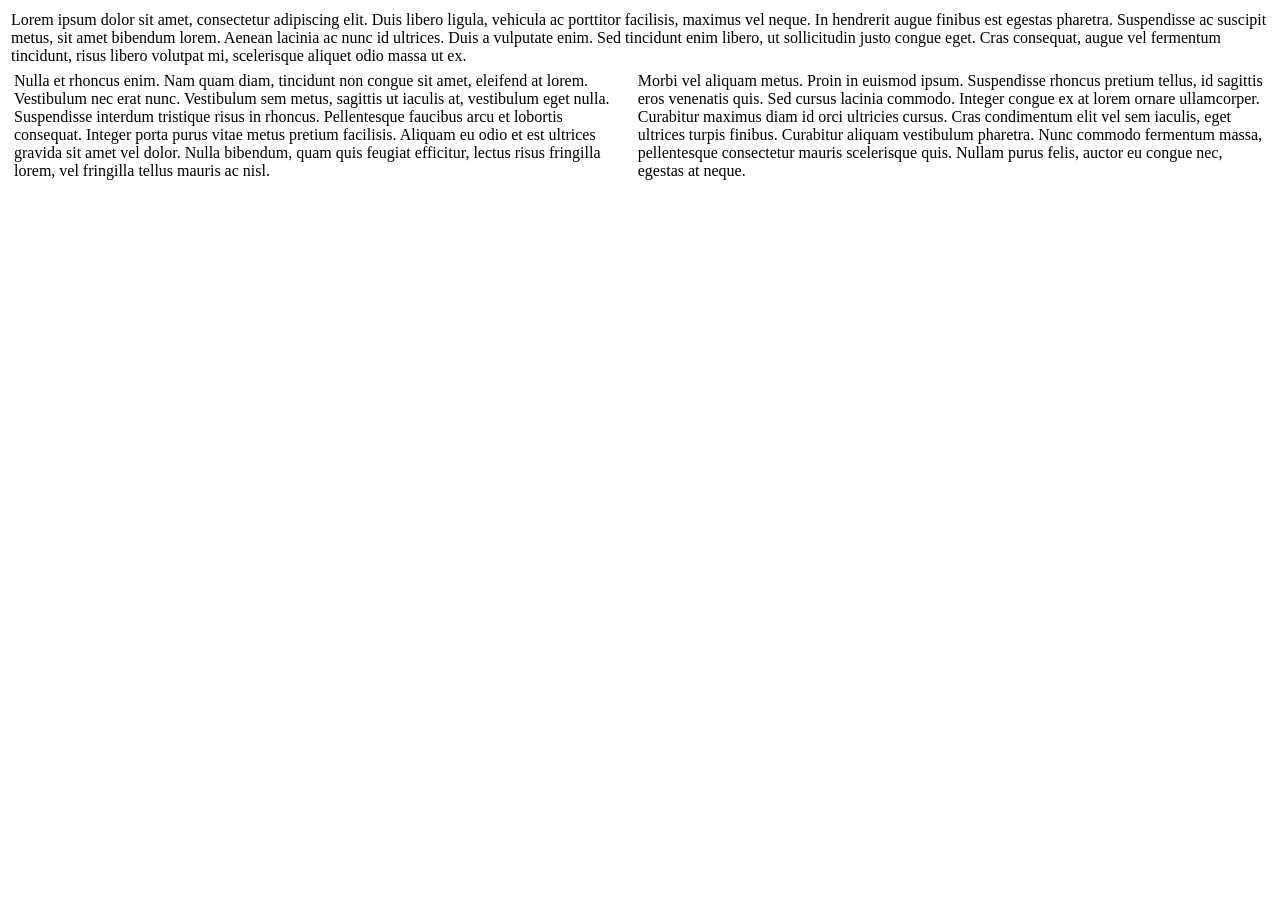
==== column.html @ b44ec801 "Nowe pliki" ====
<!doctype html>
<html>
  <head>
    <title>Układ kolumnowy</title>
  </head>
  <body>
    <table width="100%">
      <tr>
        <td>
          Lorem ipsum dolor sit amet, consectetur adipiscing elit. Duis libero ligula, vehicula ac porttitor facilisis,
          maximus vel neque. In hendrerit augue finibus est egestas pharetra. Suspendisse ac suscipit metus, sit amet
          bibendum lorem. Aenean lacinia ac nunc id ultrices. Duis a vulputate enim. Sed tincidunt enim libero, ut
          sollicitudin justo congue eget. Cras consequat, augue vel fermentum tincidunt, risus libero volutpat mi,
          scelerisque aliquet odio massa ut ex.
        </td>
      </tr>
      <tr>
        <td>
          <table width="100%">
            <tr>
              <td>
                Nulla et rhoncus enim. Nam quam diam, tincidunt non congue sit amet, eleifend at lorem. Vestibulum nec
                erat nunc. Vestibulum sem metus, sagittis ut iaculis at, vestibulum eget nulla. Suspendisse interdum
                tristique risus in rhoncus. Pellentesque faucibus arcu et lobortis consequat. Integer porta purus vitae
                metus pretium facilisis. Aliquam eu odio et est ultrices gravida sit amet vel dolor. Nulla bibendum,
                quam quis feugiat efficitur, lectus risus fringilla lorem, vel fringilla tellus mauris ac nisl.
              </td>
              <td>
                Morbi vel aliquam metus. Proin in euismod ipsum. Suspendisse rhoncus pretium tellus, id sagittis eros
                venenatis quis. Sed cursus lacinia commodo. Integer congue ex at lorem ornare ullamcorper. Curabitur
                maximus diam id orci ultricies cursus. Cras condimentum elit vel sem iaculis, eget ultrices turpis
                finibus. Curabitur aliquam vestibulum pharetra. Nunc commodo fermentum massa, pellentesque consectetur
                mauris scelerisque quis. Nullam purus felis, auctor eu congue nec, egestas at neque.
              </td>
            </tr>
          </table>
        </td>
      </tr>
    </table>
  </body>
</html>
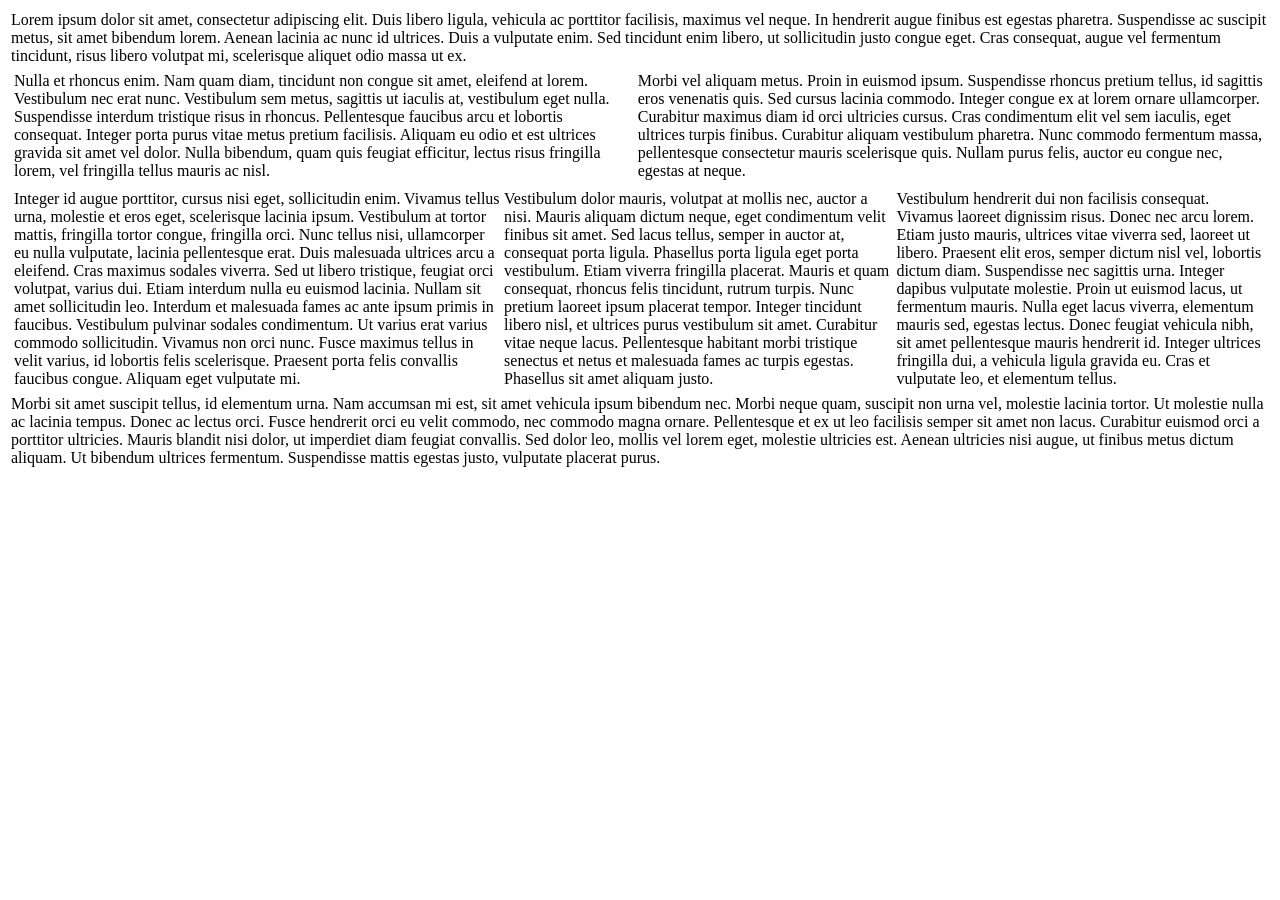
==== commit 43a7eaba: "Finish column" ====
--- a/column.html
+++ b/column.html
@@ -36,6 +36,52 @@
           </table>
         </td>
       </tr>
+      <tr>
+        <td>
+          <table width="100%">
+            <tr>
+              <td>
+                Integer id augue porttitor, cursus nisi eget, sollicitudin enim. Vivamus tellus urna, molestie et eros
+                eget, scelerisque lacinia ipsum. Vestibulum at tortor mattis, fringilla tortor congue, fringilla orci.
+                Nunc tellus nisi, ullamcorper eu nulla vulputate, lacinia pellentesque erat. Duis malesuada ultrices
+                arcu a eleifend. Cras maximus sodales viverra. Sed ut libero tristique, feugiat orci volutpat, varius
+                dui. Etiam interdum nulla eu euismod lacinia. Nullam sit amet sollicitudin leo. Interdum et malesuada
+                fames ac ante ipsum primis in faucibus. Vestibulum pulvinar sodales condimentum. Ut varius erat varius
+                commodo sollicitudin. Vivamus non orci nunc. Fusce maximus tellus in velit varius, id lobortis felis
+                scelerisque. Praesent porta felis convallis faucibus congue. Aliquam eget vulputate mi.
+              </td>
+              <td>
+                Vestibulum dolor mauris, volutpat at mollis nec, auctor a nisi. Mauris aliquam dictum neque, eget
+                condimentum velit finibus sit amet. Sed lacus tellus, semper in auctor at, consequat porta ligula.
+                Phasellus porta ligula eget porta vestibulum. Etiam viverra fringilla placerat. Mauris et quam
+                consequat, rhoncus felis tincidunt, rutrum turpis. Nunc pretium laoreet ipsum placerat tempor. Integer
+                tincidunt libero nisl, et ultrices purus vestibulum sit amet. Curabitur vitae neque lacus. Pellentesque
+                habitant morbi tristique senectus et netus et malesuada fames ac turpis egestas. Phasellus sit amet
+                aliquam justo.
+              </td>
+              <td>
+                Vestibulum hendrerit dui non facilisis consequat. Vivamus laoreet dignissim risus. Donec nec arcu lorem.
+                Etiam justo mauris, ultrices vitae viverra sed, laoreet ut libero. Praesent elit eros, semper dictum
+                nisl vel, lobortis dictum diam. Suspendisse nec sagittis urna. Integer dapibus vulputate molestie. Proin
+                ut euismod lacus, ut fermentum mauris. Nulla eget lacus viverra, elementum mauris sed, egestas lectus.
+                Donec feugiat vehicula nibh, sit amet pellentesque mauris hendrerit id. Integer ultrices fringilla dui,
+                a vehicula ligula gravida eu. Cras et vulputate leo, et elementum tellus.
+              </td>
+            </tr>
+          </table>
+        </td>
+      </tr>
+      <tr>
+        <td>
+          Morbi sit amet suscipit tellus, id elementum urna. Nam accumsan mi est, sit amet vehicula ipsum bibendum nec.
+          Morbi neque quam, suscipit non urna vel, molestie lacinia tortor. Ut molestie nulla ac lacinia tempus. Donec
+          ac lectus orci. Fusce hendrerit orci eu velit commodo, nec commodo magna ornare. Pellentesque et ex ut leo
+          facilisis semper sit amet non lacus. Curabitur euismod orci a porttitor ultricies. Mauris blandit nisi dolor,
+          ut imperdiet diam feugiat convallis. Sed dolor leo, mollis vel lorem eget, molestie ultricies est. Aenean
+          ultricies nisi augue, ut finibus metus dictum aliquam. Ut bibendum ultrices fermentum. Suspendisse mattis
+          egestas justo, vulputate placerat purus.
+        </td>
+      </tr>
     </table>
   </body>
 </html>
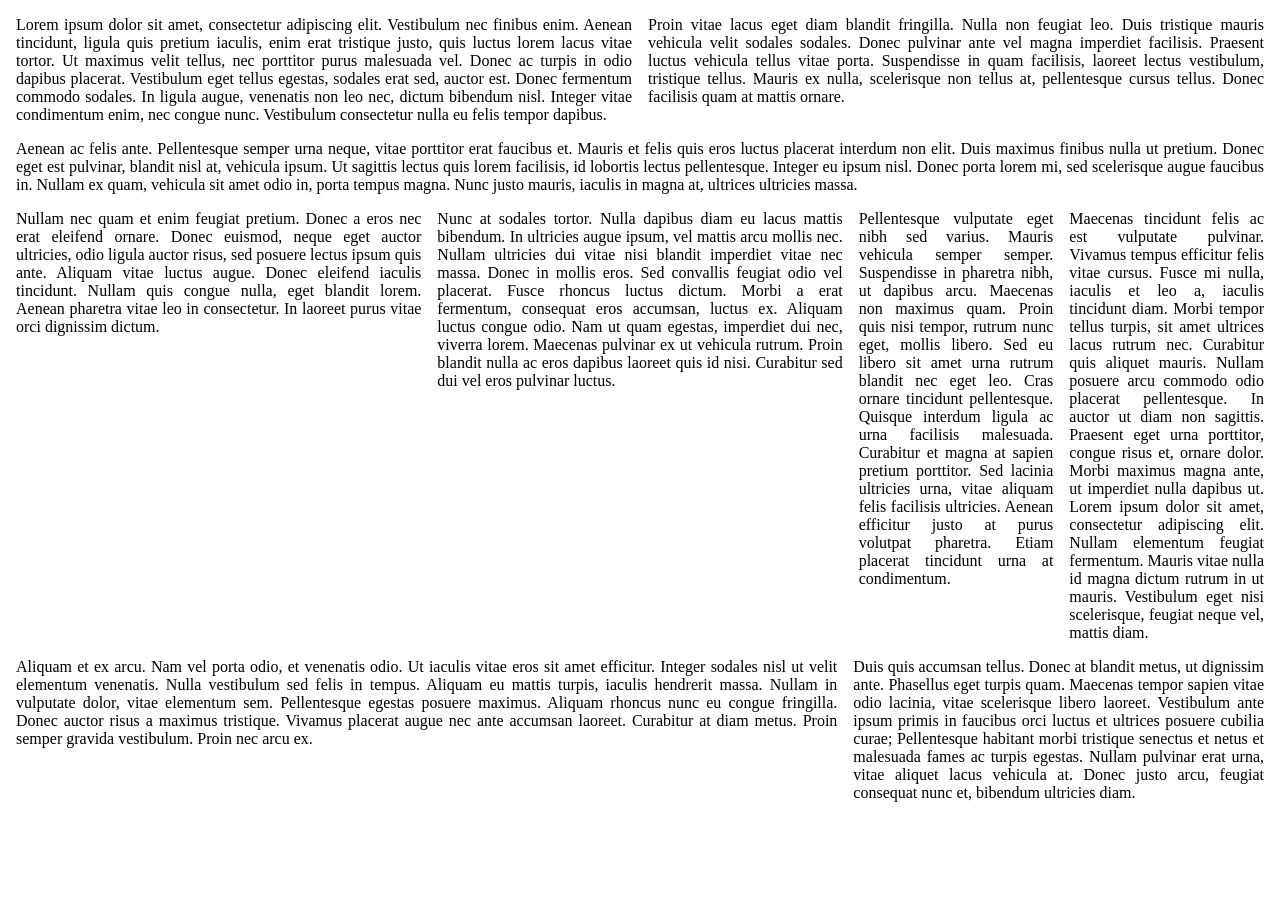
==== commit 033c9eff: "CSS exercise" ====
--- a/column.html
+++ b/column.html
@@ -1,87 +1,87 @@
 <!doctype html>
 <html>
-  <head>
-    <title>Układ kolumnowy</title>
-  </head>
-  <body>
-    <table width="100%">
-      <tr>
-        <td>
-          Lorem ipsum dolor sit amet, consectetur adipiscing elit. Duis libero ligula, vehicula ac porttitor facilisis,
-          maximus vel neque. In hendrerit augue finibus est egestas pharetra. Suspendisse ac suscipit metus, sit amet
-          bibendum lorem. Aenean lacinia ac nunc id ultrices. Duis a vulputate enim. Sed tincidunt enim libero, ut
-          sollicitudin justo congue eget. Cras consequat, augue vel fermentum tincidunt, risus libero volutpat mi,
-          scelerisque aliquet odio massa ut ex.
-        </td>
-      </tr>
-      <tr>
-        <td>
-          <table width="100%">
-            <tr>
-              <td>
-                Nulla et rhoncus enim. Nam quam diam, tincidunt non congue sit amet, eleifend at lorem. Vestibulum nec
-                erat nunc. Vestibulum sem metus, sagittis ut iaculis at, vestibulum eget nulla. Suspendisse interdum
-                tristique risus in rhoncus. Pellentesque faucibus arcu et lobortis consequat. Integer porta purus vitae
-                metus pretium facilisis. Aliquam eu odio et est ultrices gravida sit amet vel dolor. Nulla bibendum,
-                quam quis feugiat efficitur, lectus risus fringilla lorem, vel fringilla tellus mauris ac nisl.
-              </td>
-              <td>
-                Morbi vel aliquam metus. Proin in euismod ipsum. Suspendisse rhoncus pretium tellus, id sagittis eros
-                venenatis quis. Sed cursus lacinia commodo. Integer congue ex at lorem ornare ullamcorper. Curabitur
-                maximus diam id orci ultricies cursus. Cras condimentum elit vel sem iaculis, eget ultrices turpis
-                finibus. Curabitur aliquam vestibulum pharetra. Nunc commodo fermentum massa, pellentesque consectetur
-                mauris scelerisque quis. Nullam purus felis, auctor eu congue nec, egestas at neque.
-              </td>
-            </tr>
-          </table>
-        </td>
-      </tr>
-      <tr>
-        <td>
-          <table width="100%">
-            <tr>
-              <td>
-                Integer id augue porttitor, cursus nisi eget, sollicitudin enim. Vivamus tellus urna, molestie et eros
-                eget, scelerisque lacinia ipsum. Vestibulum at tortor mattis, fringilla tortor congue, fringilla orci.
-                Nunc tellus nisi, ullamcorper eu nulla vulputate, lacinia pellentesque erat. Duis malesuada ultrices
-                arcu a eleifend. Cras maximus sodales viverra. Sed ut libero tristique, feugiat orci volutpat, varius
-                dui. Etiam interdum nulla eu euismod lacinia. Nullam sit amet sollicitudin leo. Interdum et malesuada
-                fames ac ante ipsum primis in faucibus. Vestibulum pulvinar sodales condimentum. Ut varius erat varius
-                commodo sollicitudin. Vivamus non orci nunc. Fusce maximus tellus in velit varius, id lobortis felis
-                scelerisque. Praesent porta felis convallis faucibus congue. Aliquam eget vulputate mi.
-              </td>
-              <td>
-                Vestibulum dolor mauris, volutpat at mollis nec, auctor a nisi. Mauris aliquam dictum neque, eget
-                condimentum velit finibus sit amet. Sed lacus tellus, semper in auctor at, consequat porta ligula.
-                Phasellus porta ligula eget porta vestibulum. Etiam viverra fringilla placerat. Mauris et quam
-                consequat, rhoncus felis tincidunt, rutrum turpis. Nunc pretium laoreet ipsum placerat tempor. Integer
-                tincidunt libero nisl, et ultrices purus vestibulum sit amet. Curabitur vitae neque lacus. Pellentesque
-                habitant morbi tristique senectus et netus et malesuada fames ac turpis egestas. Phasellus sit amet
-                aliquam justo.
-              </td>
-              <td>
-                Vestibulum hendrerit dui non facilisis consequat. Vivamus laoreet dignissim risus. Donec nec arcu lorem.
-                Etiam justo mauris, ultrices vitae viverra sed, laoreet ut libero. Praesent elit eros, semper dictum
-                nisl vel, lobortis dictum diam. Suspendisse nec sagittis urna. Integer dapibus vulputate molestie. Proin
-                ut euismod lacus, ut fermentum mauris. Nulla eget lacus viverra, elementum mauris sed, egestas lectus.
-                Donec feugiat vehicula nibh, sit amet pellentesque mauris hendrerit id. Integer ultrices fringilla dui,
-                a vehicula ligula gravida eu. Cras et vulputate leo, et elementum tellus.
-              </td>
-            </tr>
-          </table>
-        </td>
-      </tr>
-      <tr>
-        <td>
-          Morbi sit amet suscipit tellus, id elementum urna. Nam accumsan mi est, sit amet vehicula ipsum bibendum nec.
-          Morbi neque quam, suscipit non urna vel, molestie lacinia tortor. Ut molestie nulla ac lacinia tempus. Donec
-          ac lectus orci. Fusce hendrerit orci eu velit commodo, nec commodo magna ornare. Pellentesque et ex ut leo
-          facilisis semper sit amet non lacus. Curabitur euismod orci a porttitor ultricies. Mauris blandit nisi dolor,
-          ut imperdiet diam feugiat convallis. Sed dolor leo, mollis vel lorem eget, molestie ultricies est. Aenean
-          ultricies nisi augue, ut finibus metus dictum aliquam. Ut bibendum ultrices fermentum. Suspendisse mattis
-          egestas justo, vulputate placerat purus.
-        </td>
-      </tr>
-    </table>
-  </body>
+	<head>
+		<title>Układ kolumnowy</title>
+		<link href="./column.css" rel="stylesheet" />
+	</head>
+	<body>
+		<div class="columns">
+			<p>
+				Lorem ipsum dolor sit amet, consectetur adipiscing elit. Vestibulum nec finibus enim. Aenean tincidunt, ligula
+				quis pretium iaculis, enim erat tristique justo, quis luctus lorem lacus vitae tortor. Ut maximus velit tellus,
+				nec porttitor purus malesuada vel. Donec ac turpis in odio dapibus placerat. Vestibulum eget tellus egestas,
+				sodales erat sed, auctor est. Donec fermentum commodo sodales. In ligula augue, venenatis non leo nec, dictum
+				bibendum nisl. Integer vitae condimentum enim, nec congue nunc. Vestibulum consectetur nulla eu felis tempor
+				dapibus.
+			</p>
+			<p>
+				Proin vitae lacus eget diam blandit fringilla. Nulla non feugiat leo. Duis tristique mauris vehicula velit
+				sodales sodales. Donec pulvinar ante vel magna imperdiet facilisis. Praesent luctus vehicula tellus vitae porta.
+				Suspendisse in quam facilisis, laoreet lectus vestibulum, tristique tellus. Mauris ex nulla, scelerisque non
+				tellus at, pellentesque cursus tellus. Donec facilisis quam at mattis ornare.
+			</p>
+		</div>
+		<div class="columns">
+			<p>
+				Aenean ac felis ante. Pellentesque semper urna neque, vitae porttitor erat faucibus et. Mauris et felis quis
+				eros luctus placerat interdum non elit. Duis maximus finibus nulla ut pretium. Donec eget est pulvinar, blandit
+				nisl at, vehicula ipsum. Ut sagittis lectus quis lorem facilisis, id lobortis lectus pellentesque. Integer eu
+				ipsum nisl. Donec porta lorem mi, sed scelerisque augue faucibus in. Nullam ex quam, vehicula sit amet odio in,
+				porta tempus magna. Nunc justo mauris, iaculis in magna at, ultrices ultricies massa.
+			</p>
+		</div>
+		<div class="columns">
+			<div class="columns twowide">
+				<p>
+					Nullam nec quam et enim feugiat pretium. Donec a eros nec erat eleifend ornare. Donec euismod, neque eget
+					auctor ultricies, odio ligula auctor risus, sed posuere lectus ipsum quis ante. Aliquam vitae luctus augue.
+					Donec eleifend iaculis tincidunt. Nullam quis congue nulla, eget blandit lorem. Aenean pharetra vitae leo in
+					consectetur. In laoreet purus vitae orci dignissim dictum.
+				</p>
+				<p>
+					Nunc at sodales tortor. Nulla dapibus diam eu lacus mattis bibendum. In ultricies augue ipsum, vel mattis arcu
+					mollis nec. Nullam ultricies dui vitae nisi blandit imperdiet vitae nec massa. Donec in mollis eros. Sed
+					convallis feugiat odio vel placerat. Fusce rhoncus luctus dictum. Morbi a erat fermentum, consequat eros
+					accumsan, luctus ex. Aliquam luctus congue odio. Nam ut quam egestas, imperdiet dui nec, viverra lorem.
+					Maecenas pulvinar ex ut vehicula rutrum. Proin blandit nulla ac eros dapibus laoreet quis id nisi. Curabitur
+					sed dui vel eros pulvinar luctus.
+				</p>
+			</div>
+			<div class="columns">
+				<p>
+					Pellentesque vulputate eget nibh sed varius. Mauris vehicula semper semper. Suspendisse in pharetra nibh, ut
+					dapibus arcu. Maecenas non maximus quam. Proin quis nisi tempor, rutrum nunc eget, mollis libero. Sed eu
+					libero sit amet urna rutrum blandit nec eget leo. Cras ornare tincidunt pellentesque. Quisque interdum ligula
+					ac urna facilisis malesuada. Curabitur et magna at sapien pretium porttitor. Sed lacinia ultricies urna, vitae
+					aliquam felis facilisis ultricies. Aenean efficitur justo at purus volutpat pharetra. Etiam placerat tincidunt
+					urna at condimentum.
+				</p>
+				<p>
+					Maecenas tincidunt felis ac est vulputate pulvinar. Vivamus tempus efficitur felis vitae cursus. Fusce mi
+					nulla, iaculis et leo a, iaculis tincidunt diam. Morbi tempor tellus turpis, sit amet ultrices lacus rutrum
+					nec. Curabitur quis aliquet mauris. Nullam posuere arcu commodo odio placerat pellentesque. In auctor ut diam
+					non sagittis. Praesent eget urna porttitor, congue risus et, ornare dolor. Morbi maximus magna ante, ut
+					imperdiet nulla dapibus ut. Lorem ipsum dolor sit amet, consectetur adipiscing elit. Nullam elementum feugiat
+					fermentum. Mauris vitae nulla id magna dictum rutrum in ut mauris. Vestibulum eget nisi scelerisque, feugiat
+					neque vel, mattis diam.
+				</p>
+			</div>
+		</div>
+		<div class="columns">
+			<p class="twowide">
+				Aliquam et ex arcu. Nam vel porta odio, et venenatis odio. Ut iaculis vitae eros sit amet efficitur. Integer
+				sodales nisl ut velit elementum venenatis. Nulla vestibulum sed felis in tempus. Aliquam eu mattis turpis,
+				iaculis hendrerit massa. Nullam in vulputate dolor, vitae elementum sem. Pellentesque egestas posuere maximus.
+				Aliquam rhoncus nunc eu congue fringilla. Donec auctor risus a maximus tristique. Vivamus placerat augue nec
+				ante accumsan laoreet. Curabitur at diam metus. Proin semper gravida vestibulum. Proin nec arcu ex.
+			</p>
+			<p>
+				Duis quis accumsan tellus. Donec at blandit metus, ut dignissim ante. Phasellus eget turpis quam. Maecenas
+				tempor sapien vitae odio lacinia, vitae scelerisque libero laoreet. Vestibulum ante ipsum primis in faucibus
+				orci luctus et ultrices posuere cubilia curae; Pellentesque habitant morbi tristique senectus et netus et
+				malesuada fames ac turpis egestas. Nullam pulvinar erat urna, vitae aliquet lacus vehicula at. Donec justo arcu,
+				feugiat consequat nunc et, bibendum ultricies diam.
+			</p>
+		</div>
+	</body>
 </html>
--- a/column.css
+++ b/column.css
@@ -0,0 +1,21 @@
+.columns {
+	width: 100%;
+	display: flex;
+}
+
+.columns > * {
+	flex: 1;
+}
+
+.columns > *:not(.columns) {
+	margin: 0.5em;
+}
+
+.columns > p {
+	text-align: justify;
+	margin-block: 0;
+}
+
+.twowide {
+	flex: 2;
+}
